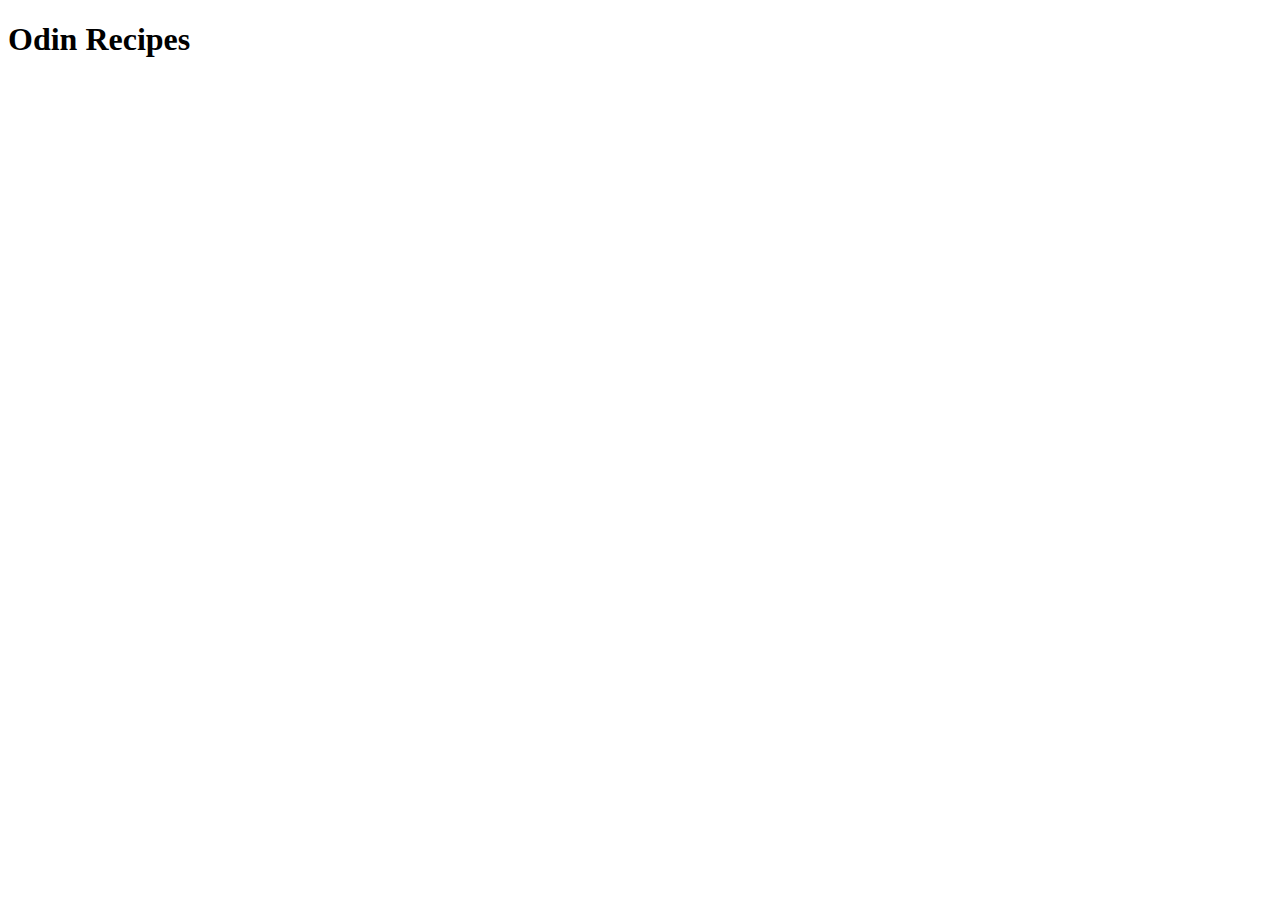
==== index.html @ ecf2bee2 "Add boilerplate index file" ====
<!DOCTYPE html>
<html lang="en">
	<head>
		<meta charset="UTF-8" />
		<meta name="viewport" content="width=<device-width>, initial-scale=1.0" />
		<title>Document</title>
	</head>
	<body>
		<h1>Odin Recipes</h1>
	</body>
</html>
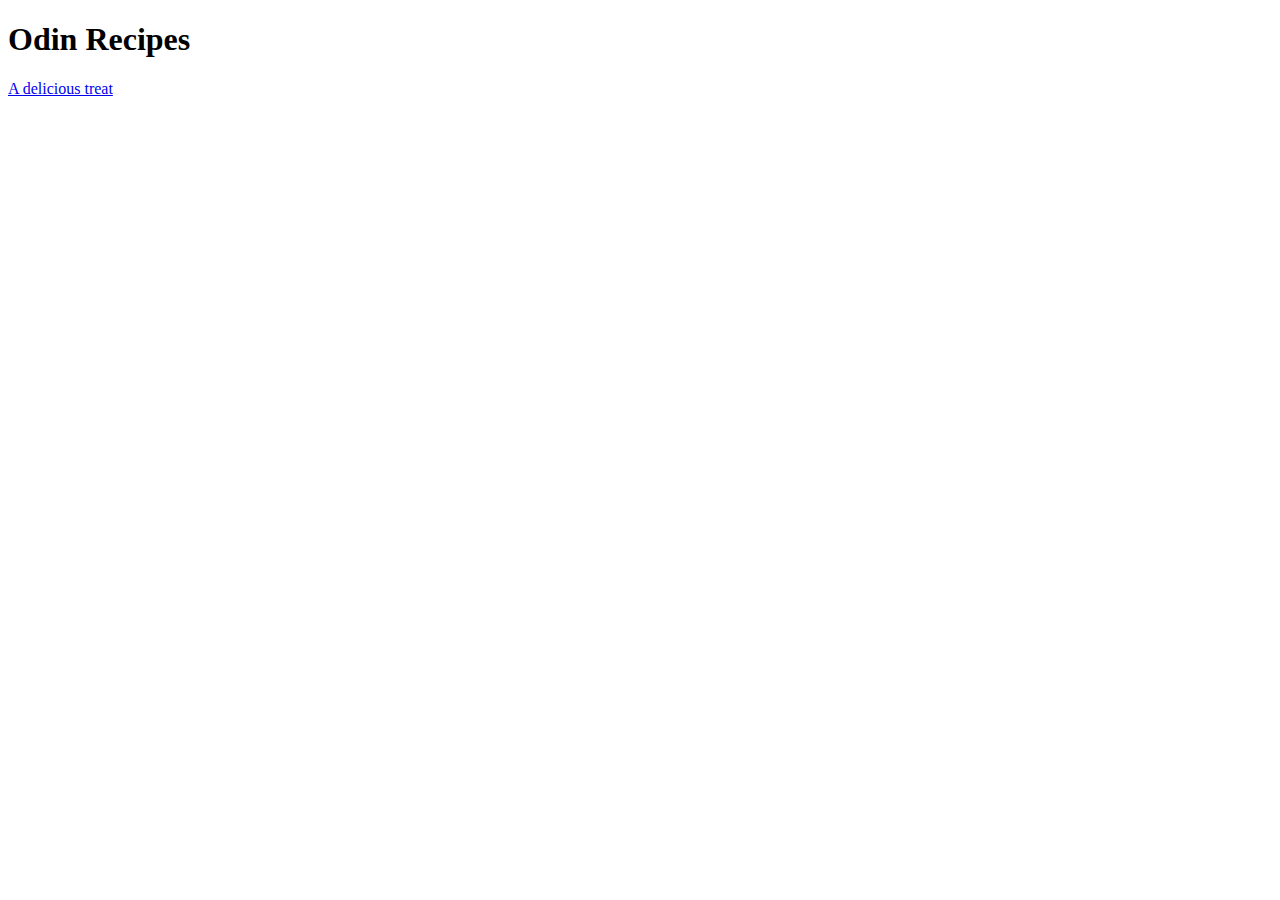
==== commit 2b5f3b48: "Add the first recipe's page and link navigation" ====
--- a/index.html
+++ b/index.html
@@ -7,5 +7,6 @@
 	</head>
 	<body>
 		<h1>Odin Recipes</h1>
+		<a href="recipes/muddy-buddies.html">A delicious treat</a>
 	</body>
 </html>
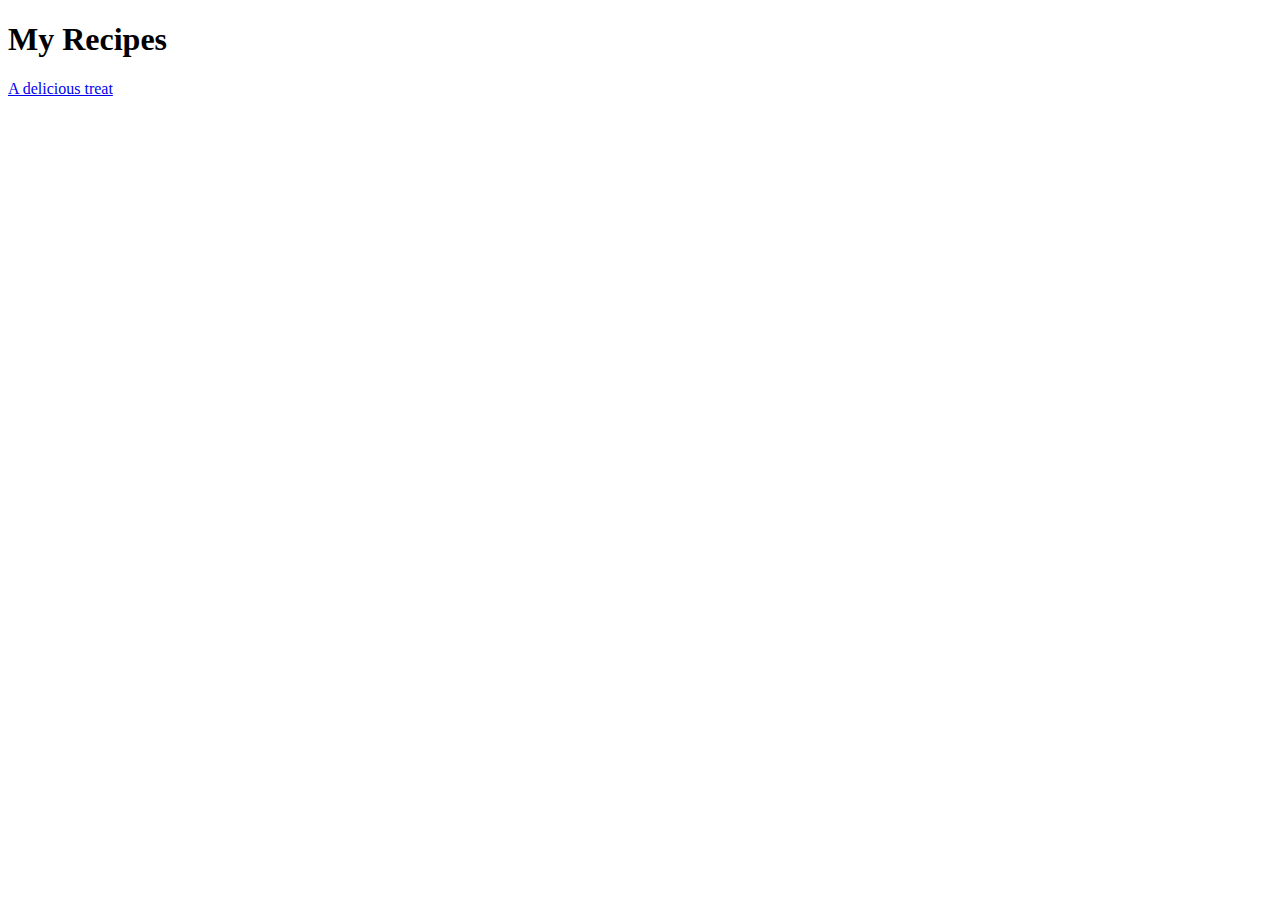
==== commit 039404b3: "Add muddy buddies recipe page content and change title in index" ====
--- a/index.html
+++ b/index.html
@@ -3,10 +3,10 @@
 	<head>
 		<meta charset="UTF-8" />
 		<meta name="viewport" content="width=<device-width>, initial-scale=1.0" />
-		<title>Document</title>
+		<title>Recipes</title>
 	</head>
 	<body>
-		<h1>Odin Recipes</h1>
+		<h1>My Recipes</h1>
 		<a href="recipes/muddy-buddies.html">A delicious treat</a>
 	</body>
 </html>
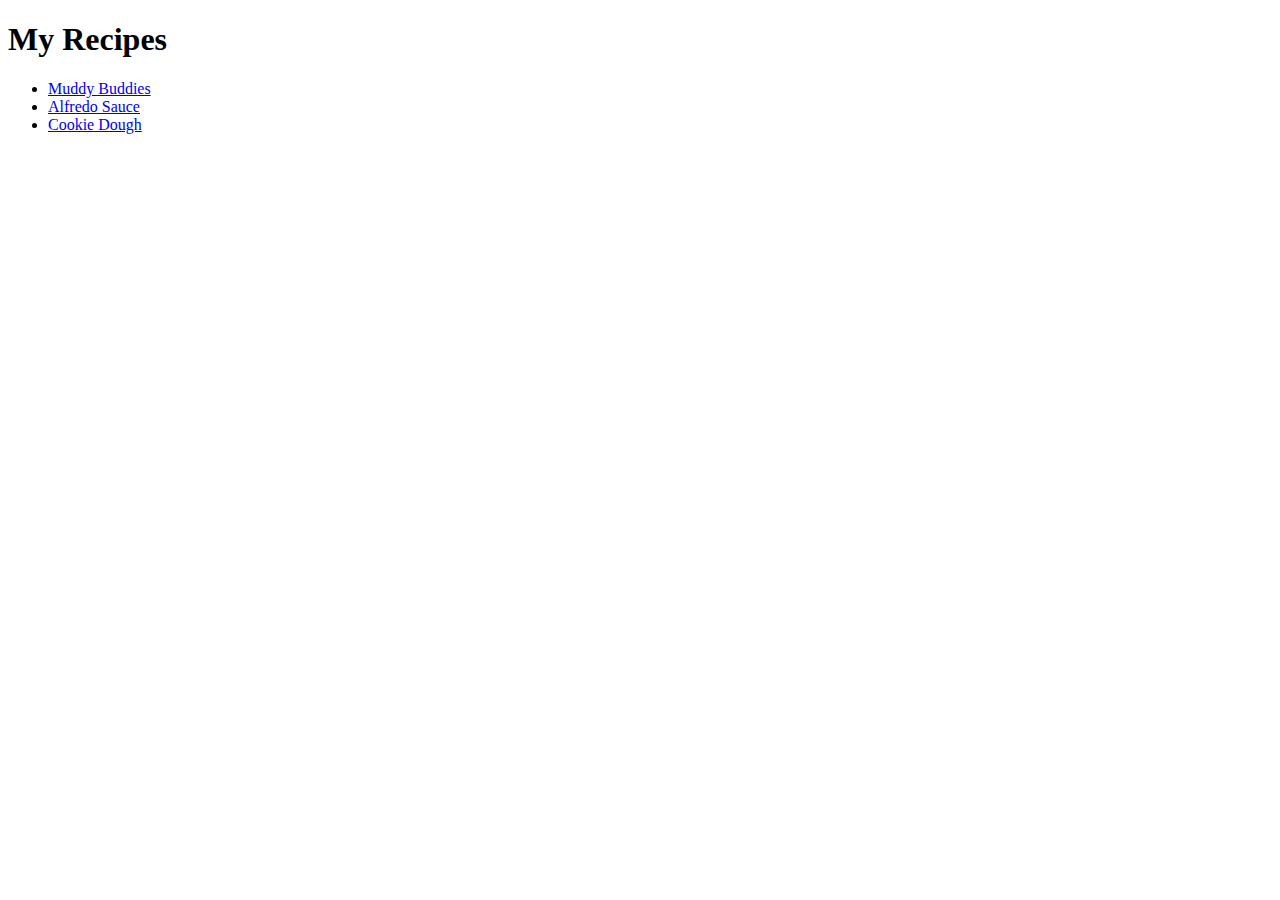
==== commit b956fc24: "Add cookie dough and alfredo sauce pages" ====
--- a/index.html
+++ b/index.html
@@ -7,6 +7,10 @@
 	</head>
 	<body>
 		<h1>My Recipes</h1>
-		<a href="recipes/muddy-buddies.html">A delicious treat</a>
+		<ul>
+			<li><a href="recipes/muddy-buddies.html">Muddy Buddies</a></li>
+			<li><a href="recipes/alfredo-sauce.html">Alfredo Sauce</a></li>
+			<li><a href="recipes/cookie-dough.html">Cookie Dough</a></li>
+		</ul>
 	</body>
 </html>
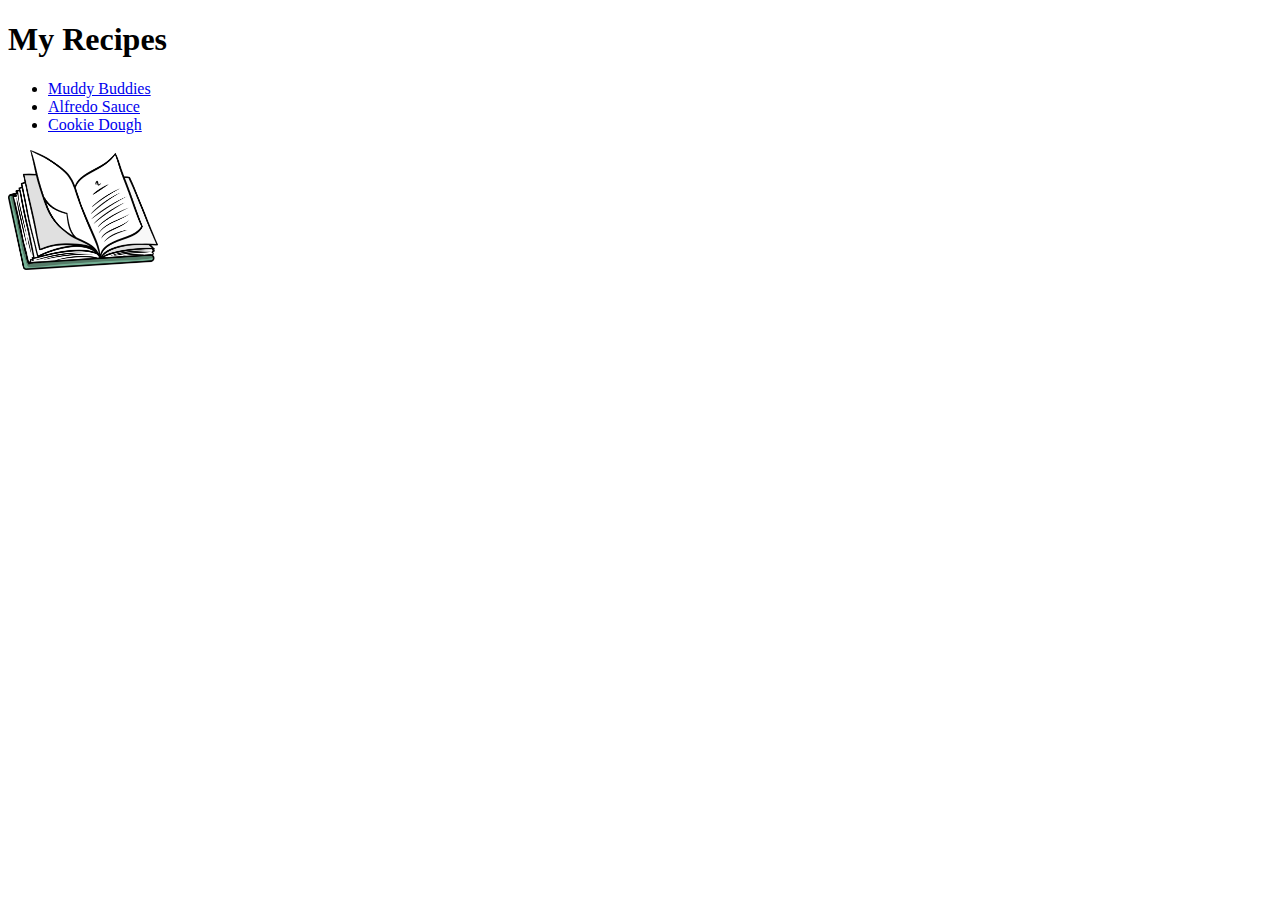
==== commit 547f557e: "Add image of an open book to index" ====
--- a/index.html
+++ b/index.html
@@ -12,5 +12,6 @@
 			<li><a href="recipes/alfredo-sauce.html">Alfredo Sauce</a></li>
 			<li><a href="recipes/cookie-dough.html">Cookie Dough</a></li>
 		</ul>
+		<img src="img/book.png" alt="An open book" width="150" />
 	</body>
 </html>
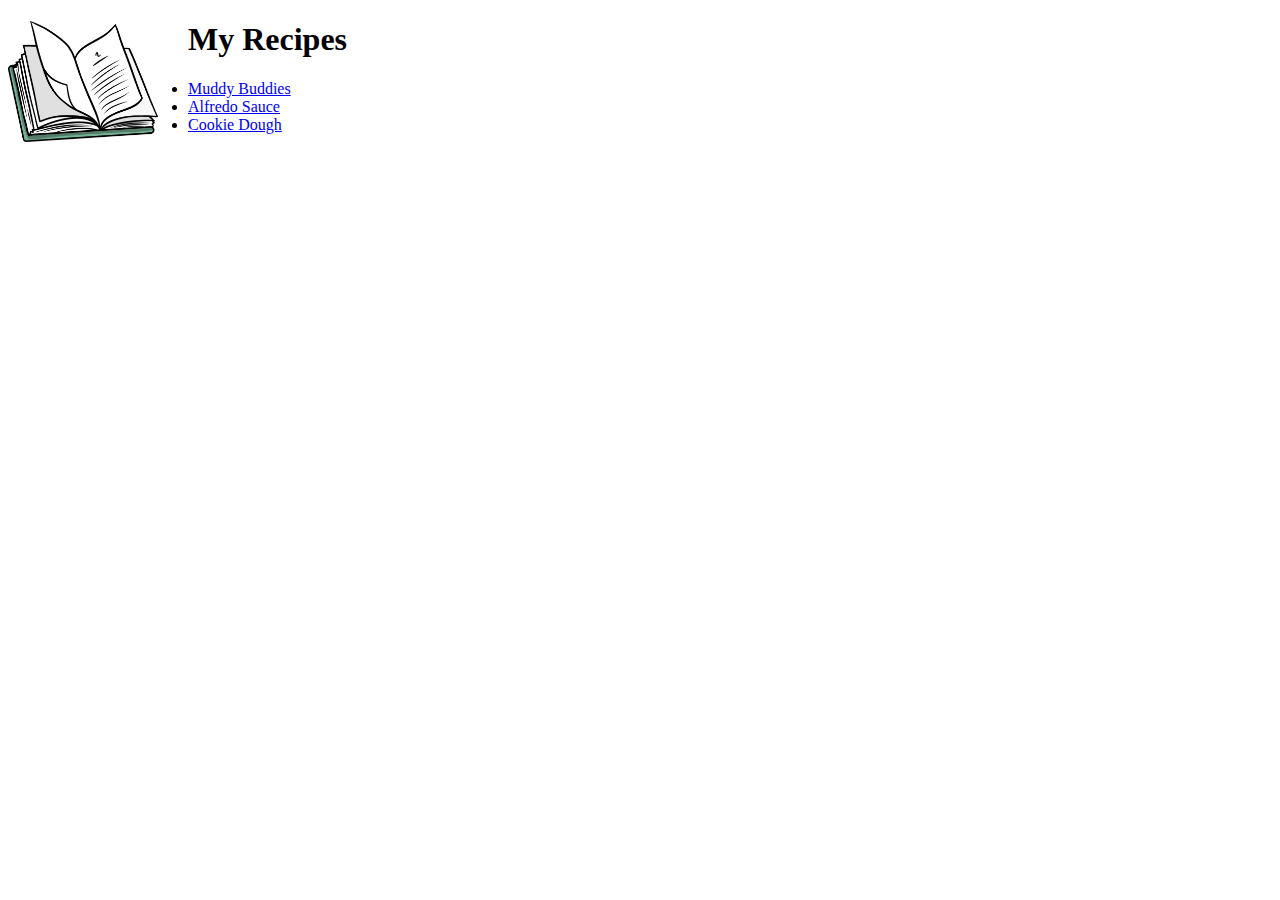
==== commit f0bf8a54: "Add css stylesheet and stylistic edits to make the site prettier" ====
--- a/index.html
+++ b/index.html
@@ -4,14 +4,15 @@
 		<meta charset="UTF-8" />
 		<meta name="viewport" content="width=<device-width>, initial-scale=1.0" />
 		<title>Recipes</title>
+		<link rel="stylesheet" href="style.css" />
 	</head>
 	<body>
+		<img src="img/book.png" alt="An open book" width="150" />
 		<h1>My Recipes</h1>
 		<ul>
 			<li><a href="recipes/muddy-buddies.html">Muddy Buddies</a></li>
 			<li><a href="recipes/alfredo-sauce.html">Alfredo Sauce</a></li>
 			<li><a href="recipes/cookie-dough.html">Cookie Dough</a></li>
 		</ul>
-		<img src="img/book.png" alt="An open book" width="150" />
 	</body>
 </html>
--- a/style.css
+++ b/style.css
@@ -0,0 +1,23 @@
+body {
+	font-family: Cambria, Cochin, Georgia, Times, "Times New Roman", serif;
+}
+
+h3 {
+	color: purple;
+}
+
+img {
+	float: left;
+	margin-right: 30px;
+	margin-bottom: 15px;
+}
+
+ul,
+ol {
+	list-style-position: outside;
+}
+
+.more {
+	text-align: right;
+	display: block;
+}
